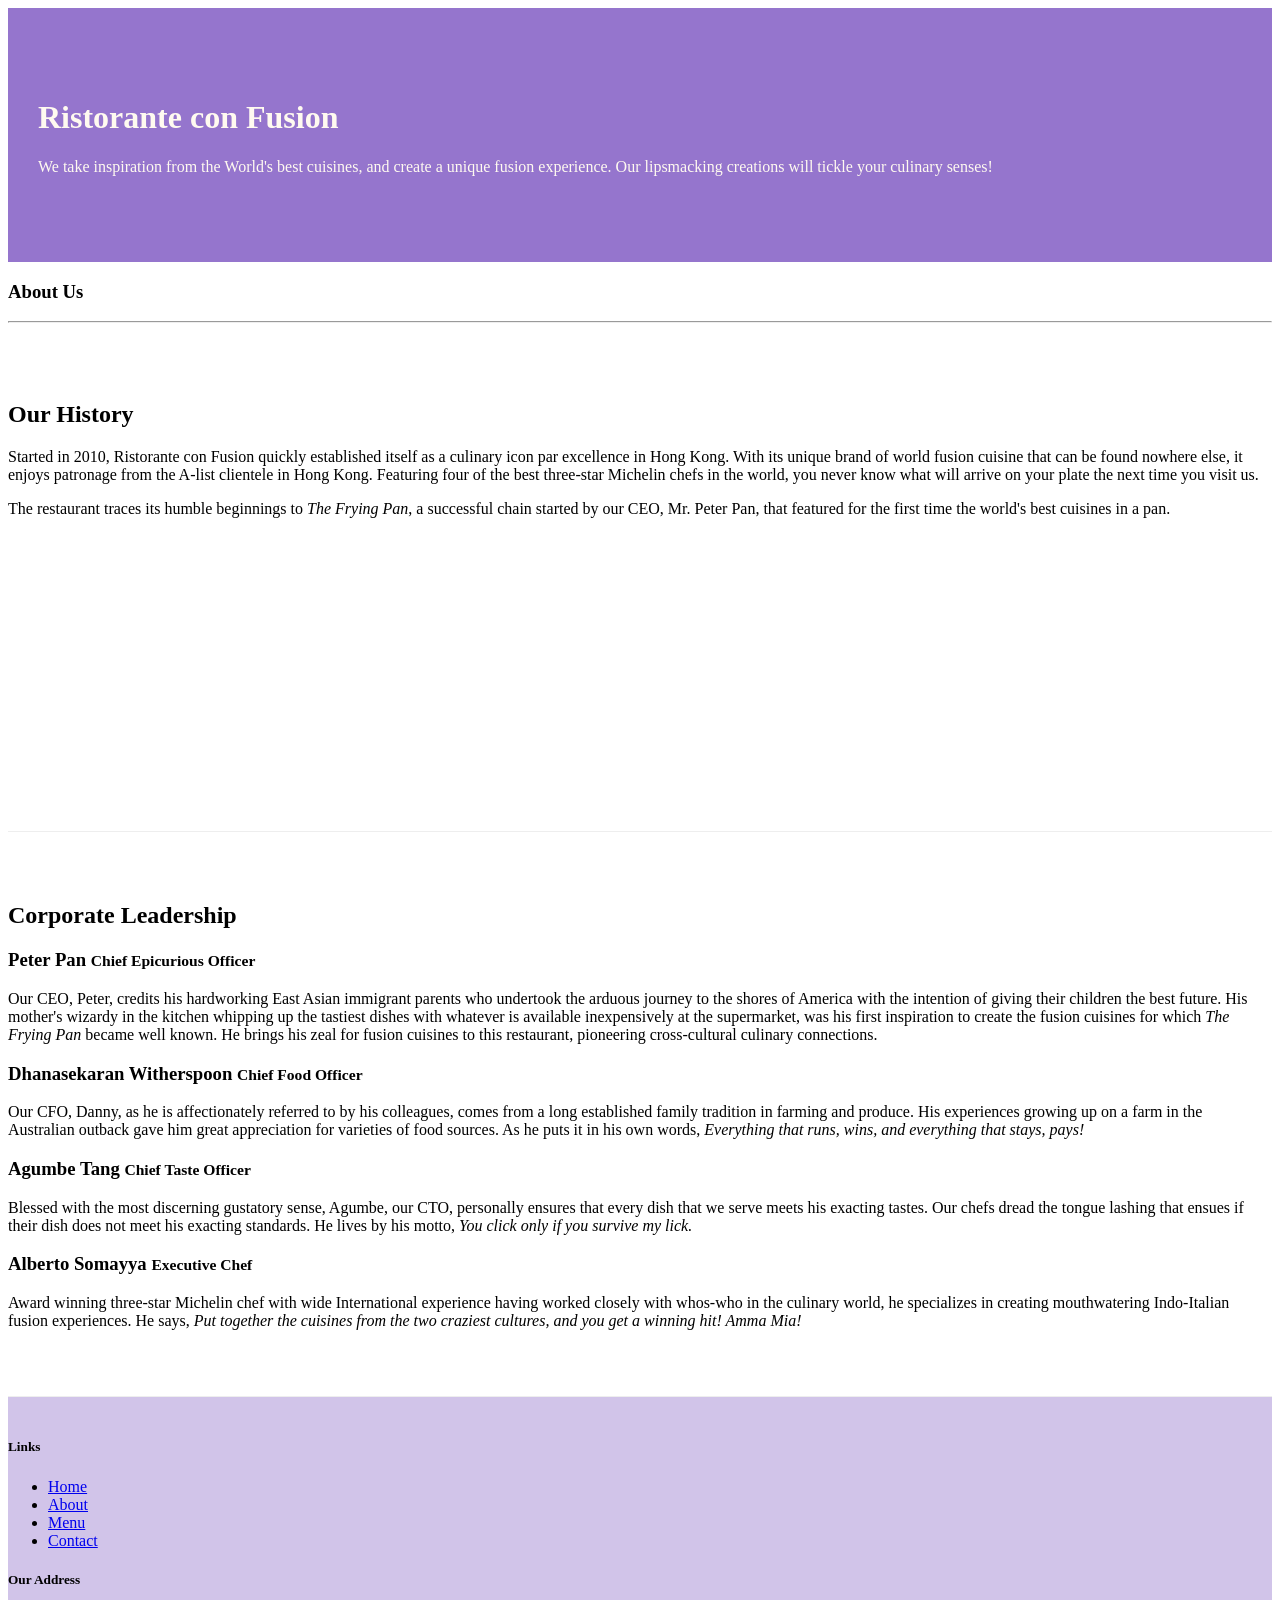
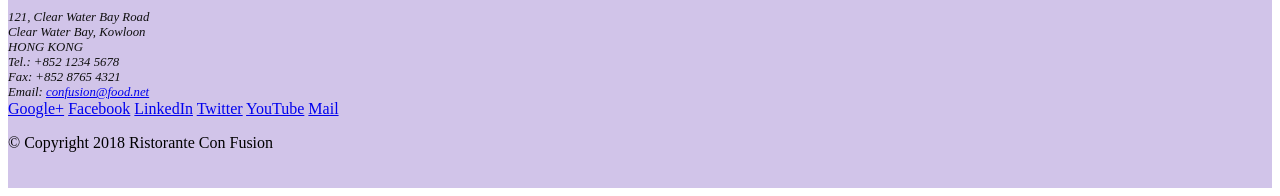
==== aboutus.html @ cf48c5e8 "first assigment" ====
<!DOCTYPE html>
<html lang="en">

<head>
    <meta charset="utf-8">
    <title>Ristorante Con Fusion: About Us</title>
    <meta name="viewport" content="width=device-width, initial-scale=1, shrink-to-fit=no">
    <meta http-equiv="x-ua-compatible" content="ie=edge">
    <link rel="stylesheet" href="node_modules/bootstrap/dist/css/bootstrap.min.css">
    <link href="css/styles.css" rel="stylesheet">
</head>

<body>

    <header class="jumbotron">
        <div class="container">
            <div class="row row-header">
                <div class="col-12 col-sm-6">
                    <h1>Ristorante con Fusion</h1>
                    <p>We take inspiration from the World's best cuisines, and create a unique fusion experience. Our lipsmacking creations will tickle your culinary senses!</p>
                </div>
                <div class="col-12 col-sm">
                </div>
            </div>
        </div>
    </header>

    <div class="container">
        <div class="row">
            <div>
               <h3>About Us</h3>
               <hr>
            </div>
        </div>

        <div class="row row-content">
            <div class="col-sm-6">
                <h2>Our History</h2>
                <p>Started in 2010, Ristorante con Fusion quickly established itself as a culinary icon par excellence in Hong Kong. With its unique brand of world fusion cuisine that can be found nowhere else, it enjoys patronage from the A-list clientele in Hong Kong.  Featuring four of the best three-star Michelin chefs in the world, you never know what will arrive on your plate the next time you visit us.</p>
                <p>The restaurant traces its humble beginnings to <em>The Frying Pan</em>, a successful chain started by our CEO, Mr. Peter Pan, that featured for the first time the world's best cuisines in a pan.</p>
            </div>
            <div>
            </div>
        </div>


        <div class="row row-content">
            <div>
                <h2>Corporate Leadership</h2>
                <h3>Peter Pan <small>Chief Epicurious Officer</small></h3>
                <p class="d-none d-sm-block">Our CEO, Peter, credits his hardworking East Asian immigrant parents who undertook the arduous journey to the shores of America with the intention of giving their children the best future. His mother's wizardy in the kitchen whipping up the tastiest dishes with whatever is available inexpensively at the supermarket, was his first inspiration to create the fusion cuisines for which <em>The Frying Pan</em> became well known. He brings his zeal for fusion cuisines to this restaurant, pioneering cross-cultural culinary connections.</p>
                <h3>Dhanasekaran Witherspoon <small>Chief Food Officer</small></h3>
                <p class="d-none d-sm-block">Our CFO, Danny, as he is affectionately referred to by his colleagues, comes from a long established family tradition in farming and produce. His experiences growing up on a farm in the Australian outback gave him great appreciation for varieties of food sources. As he puts it in his own words, <em>Everything that runs, wins, and everything that stays, pays!</em></p>
                <h3>Agumbe Tang <small>Chief Taste Officer</small></h3>
                <p class="d-none d-sm-block">Blessed with the most discerning gustatory sense, Agumbe, our CTO, personally ensures that every dish that we serve meets his exacting tastes. Our chefs dread the tongue lashing that ensues if their dish does not meet his exacting standards. He lives by his motto, <em>You click only if you survive my lick.</em></p>
                <h3>Alberto Somayya <small>Executive Chef</small></h3>
                <p class="d-none d-sm-block">Award winning three-star Michelin chef with wide International experience having worked closely with whos-who in the culinary world, he specializes in creating mouthwatering Indo-Italian fusion experiences. He says, <em>Put together the cuisines from the two craziest cultures, and you get a winning hit! Amma Mia!</em></p>
            </div>
       </div>

    </div>

    <footer class="footer">
        <div class="container">
            <div class="row">             
                <div class="col-4 offset-1 col-sm-2">
                    <h5>Links</h5>
                    <ul class="list-unstyled">
                        <li><a href="#">Home</a></li>
                        <li><a href="#">About</a></li>
                        <li><a href="#">Menu</a></li>
                        <li><a href="#">Contact</a></li>
                    </ul>
                </div>
                <div class="col-7 col-sm-5">
                    <h5>Our Address</h5>
                    <address>
		              121, Clear Water Bay Road<br>
		              Clear Water Bay, Kowloon<br>
		              HONG KONG<br>
		              Tel.: +852 1234 5678<br>
		              Fax: +852 8765 4321<br>
		              Email: <a href="mailto:confusion@food.net">confusion@food.net</a>
		           </address>
                </div>
                <div class="col-12 col-sm-4 align-self-center">
                    <div class="text-center">
                        <a href="http://google.com/+">Google+</a>
                        <a href="http://www.facebook.com/profile.php?id=">Facebook</a>
                        <a href="http://www.linkedin.com/in/">LinkedIn</a>
                        <a href="http://twitter.com/">Twitter</a>
                        <a href="http://youtube.com/">YouTube</a>
                        <a href="mailto:">Mail</a>
                    </div>
                </div>
           </div>
           <div class="row justify-content-center">             
                <div class="col-auto">
                    <p>© Copyright 2018 Ristorante Con Fusion</p>
                </div>
           </div>
        </div>
    </footer>
    <script src="node_modules/jquery/dist/jquery.slim.min.js"></script>
    <script src="node_modules/popper.js/dist/umd/popper.min.js"></script>
    <script src="node_modules/bootstrap/dist/js/bootstrap.min.js"></script>
</body>

</html>
---- css/styles.css ----
.row-header {
    margin: 0px auto;
    padding: 0px;
}

.row-content {
    margin: 0px auto;
    padding: 50px 0px 50px 0px;
    border-bottom: 1px ridge;
    min-height: 400px;
}

.footer {
    background-color: #D1C4E9;
    margin: 0px auto;
    padding: 20px 0px 20px 0px;
}

.jumbotron {
    padding: 70px 30px 70px 30px;
    margin: 0px auto;
    background: #9575CD;
    color: floralwhite;
}

address {
    font-size: 80%;
    margin: 0px;
    color: #0f0f0f;
}
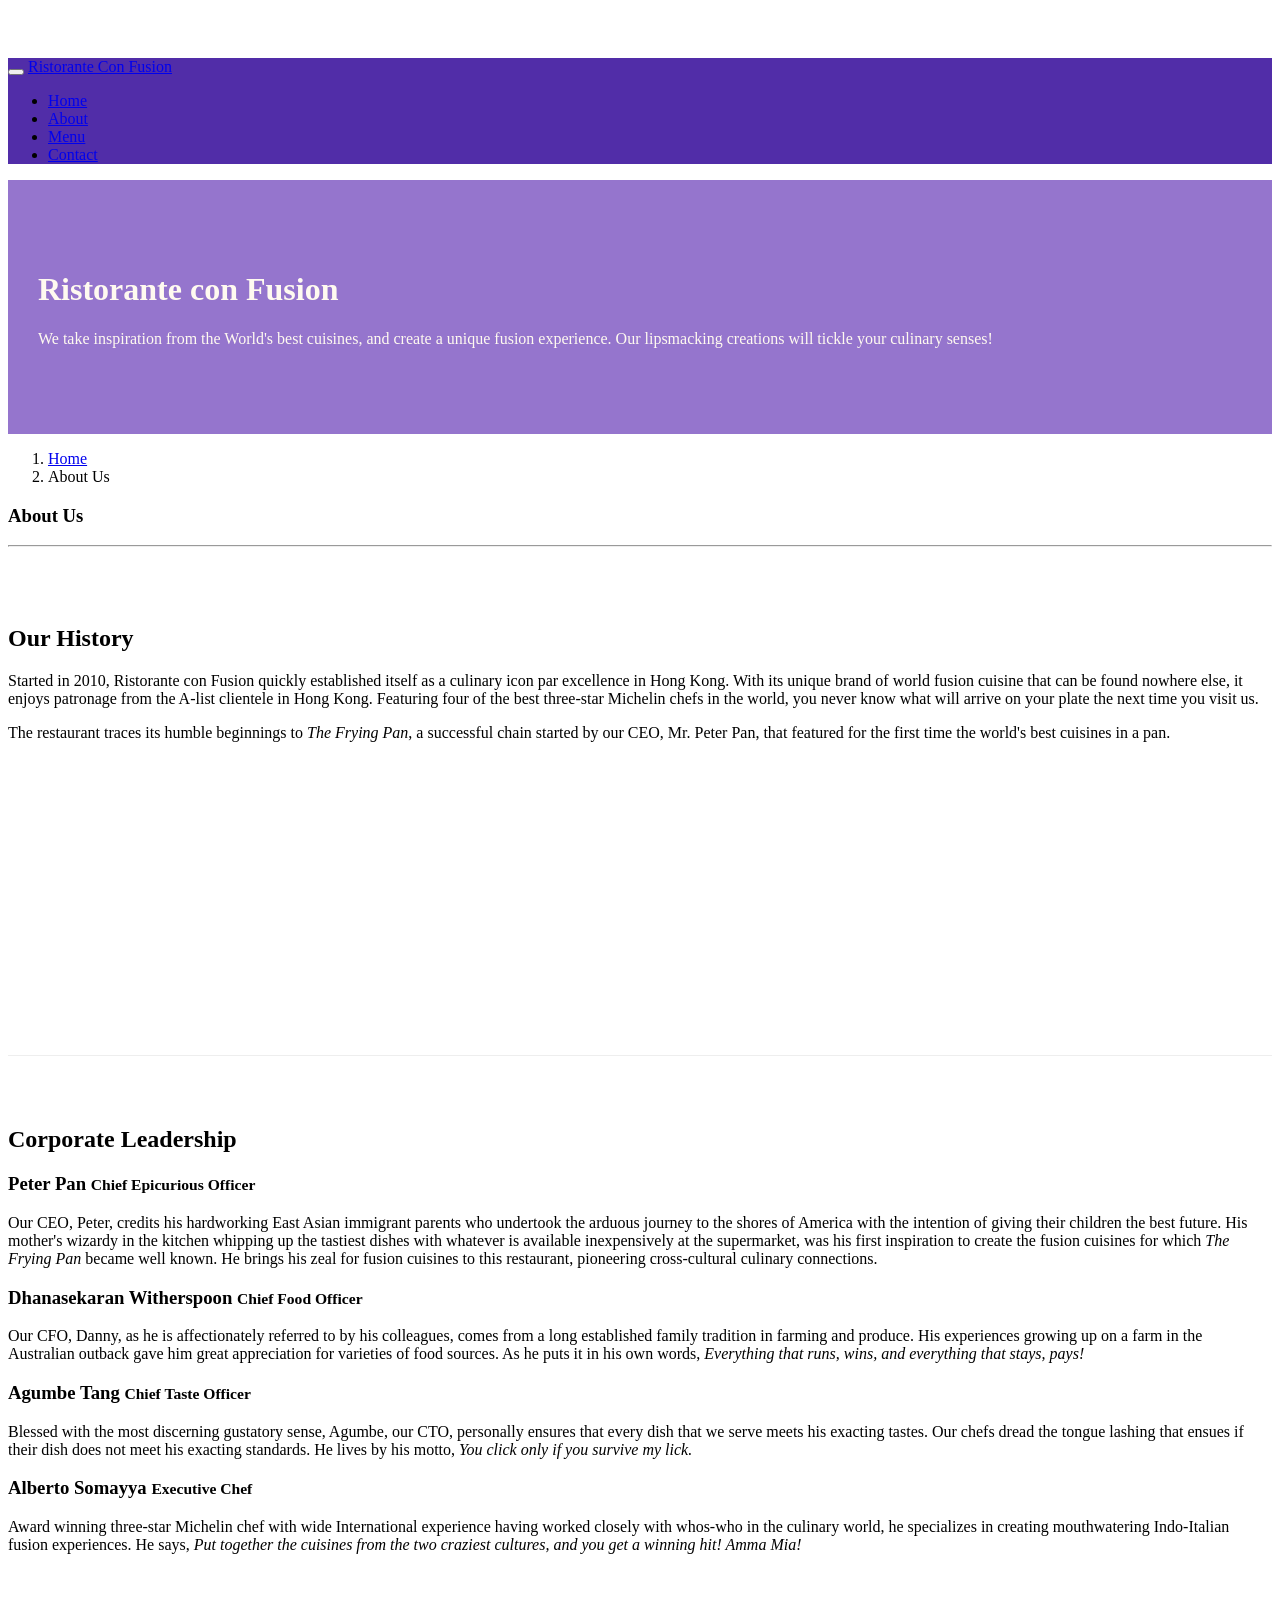
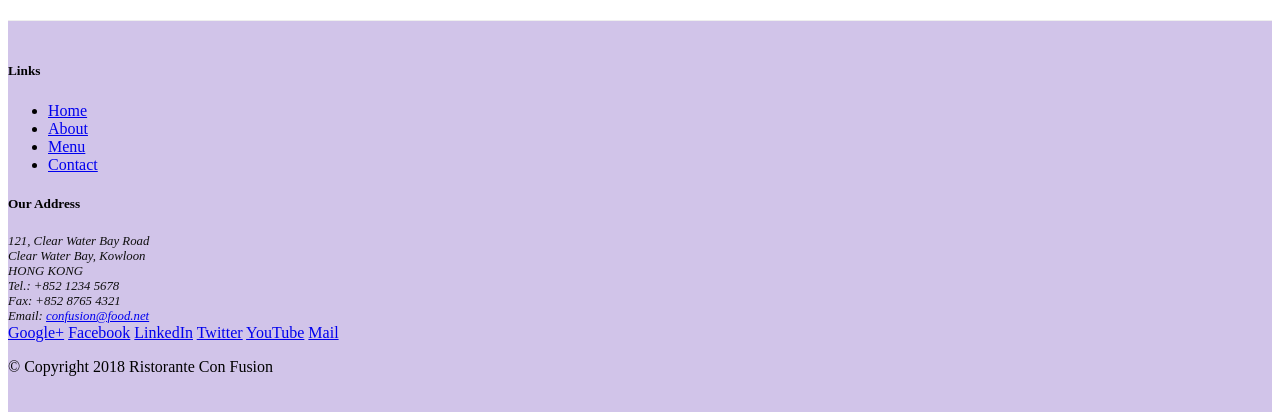
==== commit 5ae77844: "Navbar and Breadcrumbs" ====
--- a/aboutus.html
+++ b/aboutus.html
@@ -11,13 +11,29 @@
 </head>
 
 <body>
-
+    <nav class="navbar navbar-dark navbar-expand-sm fixed-top">
+        <div class="container">
+            <button class="navbar-toggler" type="button" data-toggle="collapse" data-target="#Navbar">
+                <span class="navbar-toggler-icon"></span>
+            </button>
+            <a class="navbar-brand mr-auto" href="./index.html">Ristorante Con Fusion</a>
+            <div class="collapse navbar-collapse" id="Navbar">
+                <ul class="navbar-nav mr-auto">
+                    <li class="nav-item"><a class="nav-link" href="./index.html">Home</a></li>
+                    <li class="nav-item active "><a class="nav-link" href="./aboutus.html">About</a></li>
+                    <li class="nav-item"><a class="nav-link" href="#">Menu</a></li>
+                    <li class="nav-item"><a class="nav-link" href="#">Contact</a></li>
+                </ul>
+            </div>
+        </div>
+    </nav>
     <header class="jumbotron">
         <div class="container">
             <div class="row row-header">
                 <div class="col-12 col-sm-6">
                     <h1>Ristorante con Fusion</h1>
-                    <p>We take inspiration from the World's best cuisines, and create a unique fusion experience. Our lipsmacking creations will tickle your culinary senses!</p>
+                    <p>We take inspiration from the World's best cuisines, and create a unique fusion experience. Our
+                        lipsmacking creations will tickle your culinary senses!</p>
                 </div>
                 <div class="col-12 col-sm">
                 </div>
@@ -27,17 +43,26 @@
 
     <div class="container">
         <div class="row">
-            <div>
-               <h3>About Us</h3>
-               <hr>
+            <ol class="col-12 breadcrumb">
+                <li class="breadcrumb-item"><a href="./index.html">Home</a></li>
+                <li class="breadcrumb-item active">About Us</li>
+            </ol>
+            <div class="col-12">
+                <h3>About Us</h3>
+                <hr>
             </div>
         </div>
 
         <div class="row row-content">
-            <div class="col-sm-6">
+            <div class="col-12 col-sm-6">
                 <h2>Our History</h2>
-                <p>Started in 2010, Ristorante con Fusion quickly established itself as a culinary icon par excellence in Hong Kong. With its unique brand of world fusion cuisine that can be found nowhere else, it enjoys patronage from the A-list clientele in Hong Kong.  Featuring four of the best three-star Michelin chefs in the world, you never know what will arrive on your plate the next time you visit us.</p>
-                <p>The restaurant traces its humble beginnings to <em>The Frying Pan</em>, a successful chain started by our CEO, Mr. Peter Pan, that featured for the first time the world's best cuisines in a pan.</p>
+                <p>Started in 2010, Ristorante con Fusion quickly established itself as a culinary icon par excellence
+                    in Hong Kong. With its unique brand of world fusion cuisine that can be found nowhere else, it
+                    enjoys patronage from the A-list clientele in Hong Kong. Featuring four of the best three-star
+                    Michelin chefs in the world, you never know what will arrive on your plate the next time you visit
+                    us.</p>
+                <p>The restaurant traces its humble beginnings to <em>The Frying Pan</em>, a successful chain started by
+                    our CEO, Mr. Peter Pan, that featured for the first time the world's best cuisines in a pan.</p>
             </div>
             <div>
             </div>
@@ -45,28 +70,42 @@
 
 
         <div class="row row-content">
-            <div>
+            <div class="col-12">
                 <h2>Corporate Leadership</h2>
                 <h3>Peter Pan <small>Chief Epicurious Officer</small></h3>
-                <p class="d-none d-sm-block">Our CEO, Peter, credits his hardworking East Asian immigrant parents who undertook the arduous journey to the shores of America with the intention of giving their children the best future. His mother's wizardy in the kitchen whipping up the tastiest dishes with whatever is available inexpensively at the supermarket, was his first inspiration to create the fusion cuisines for which <em>The Frying Pan</em> became well known. He brings his zeal for fusion cuisines to this restaurant, pioneering cross-cultural culinary connections.</p>
+                <p class="d-none d-sm-block">Our CEO, Peter, credits his hardworking East Asian immigrant parents who
+                    undertook the arduous journey to the shores of America with the intention of giving their children
+                    the best future. His mother's wizardy in the kitchen whipping up the tastiest dishes with whatever
+                    is available inexpensively at the supermarket, was his first inspiration to create the fusion
+                    cuisines for which <em>The Frying Pan</em> became well known. He brings his zeal for fusion cuisines
+                    to this restaurant, pioneering cross-cultural culinary connections.</p>
                 <h3>Dhanasekaran Witherspoon <small>Chief Food Officer</small></h3>
-                <p class="d-none d-sm-block">Our CFO, Danny, as he is affectionately referred to by his colleagues, comes from a long established family tradition in farming and produce. His experiences growing up on a farm in the Australian outback gave him great appreciation for varieties of food sources. As he puts it in his own words, <em>Everything that runs, wins, and everything that stays, pays!</em></p>
+                <p class="d-none d-sm-block">Our CFO, Danny, as he is affectionately referred to by his colleagues,
+                    comes from a long established family tradition in farming and produce. His experiences growing up on
+                    a farm in the Australian outback gave him great appreciation for varieties of food sources. As he
+                    puts it in his own words, <em>Everything that runs, wins, and everything that stays, pays!</em></p>
                 <h3>Agumbe Tang <small>Chief Taste Officer</small></h3>
-                <p class="d-none d-sm-block">Blessed with the most discerning gustatory sense, Agumbe, our CTO, personally ensures that every dish that we serve meets his exacting tastes. Our chefs dread the tongue lashing that ensues if their dish does not meet his exacting standards. He lives by his motto, <em>You click only if you survive my lick.</em></p>
+                <p class="d-none d-sm-block">Blessed with the most discerning gustatory sense, Agumbe, our CTO,
+                    personally ensures that every dish that we serve meets his exacting tastes. Our chefs dread the
+                    tongue lashing that ensues if their dish does not meet his exacting standards. He lives by his
+                    motto, <em>You click only if you survive my lick.</em></p>
                 <h3>Alberto Somayya <small>Executive Chef</small></h3>
-                <p class="d-none d-sm-block">Award winning three-star Michelin chef with wide International experience having worked closely with whos-who in the culinary world, he specializes in creating mouthwatering Indo-Italian fusion experiences. He says, <em>Put together the cuisines from the two craziest cultures, and you get a winning hit! Amma Mia!</em></p>
+                <p class="d-none d-sm-block">Award winning three-star Michelin chef with wide International experience
+                    having worked closely with whos-who in the culinary world, he specializes in creating mouthwatering
+                    Indo-Italian fusion experiences. He says, <em>Put together the cuisines from the two craziest
+                        cultures, and you get a winning hit! Amma Mia!</em></p>
             </div>
-       </div>
+        </div>
 
     </div>
 
     <footer class="footer">
         <div class="container">
-            <div class="row">             
+            <div class="row">
                 <div class="col-4 offset-1 col-sm-2">
                     <h5>Links</h5>
                     <ul class="list-unstyled">
-                        <li><a href="#">Home</a></li>
+                        <li><a href="./index.html">Home</a></li>
                         <li><a href="#">About</a></li>
                         <li><a href="#">Menu</a></li>
                         <li><a href="#">Contact</a></li>
@@ -75,13 +114,13 @@
                 <div class="col-7 col-sm-5">
                     <h5>Our Address</h5>
                     <address>
-		              121, Clear Water Bay Road<br>
-		              Clear Water Bay, Kowloon<br>
-		              HONG KONG<br>
-		              Tel.: +852 1234 5678<br>
-		              Fax: +852 8765 4321<br>
-		              Email: <a href="mailto:confusion@food.net">confusion@food.net</a>
-		           </address>
+                        121, Clear Water Bay Road<br>
+                        Clear Water Bay, Kowloon<br>
+                        HONG KONG<br>
+                        Tel.: +852 1234 5678<br>
+                        Fax: +852 8765 4321<br>
+                        Email: <a href="mailto:confusion@food.net">confusion@food.net</a>
+                    </address>
                 </div>
                 <div class="col-12 col-sm-4 align-self-center">
                     <div class="text-center">
@@ -93,12 +132,12 @@
                         <a href="mailto:">Mail</a>
                     </div>
                 </div>
-           </div>
-           <div class="row justify-content-center">             
+            </div>
+            <div class="row justify-content-center">
                 <div class="col-auto">
                     <p>© Copyright 2018 Ristorante Con Fusion</p>
                 </div>
-           </div>
+            </div>
         </div>
     </footer>
     <script src="node_modules/jquery/dist/jquery.slim.min.js"></script>
@@ -106,4 +145,4 @@
     <script src="node_modules/bootstrap/dist/js/bootstrap.min.js"></script>
 </body>
 
-</html>
+</html>
--- a/css/styles.css
+++ b/css/styles.css
@@ -27,4 +27,13 @@
     font-size: 80%;
     margin: 0px;
     color: #0f0f0f;
+}
+
+body{
+    padding:50px 0px 0px 0px;
+    z-index:0;
+}
+
+.navbar-dark {
+     background-color: #512DA8;
 }
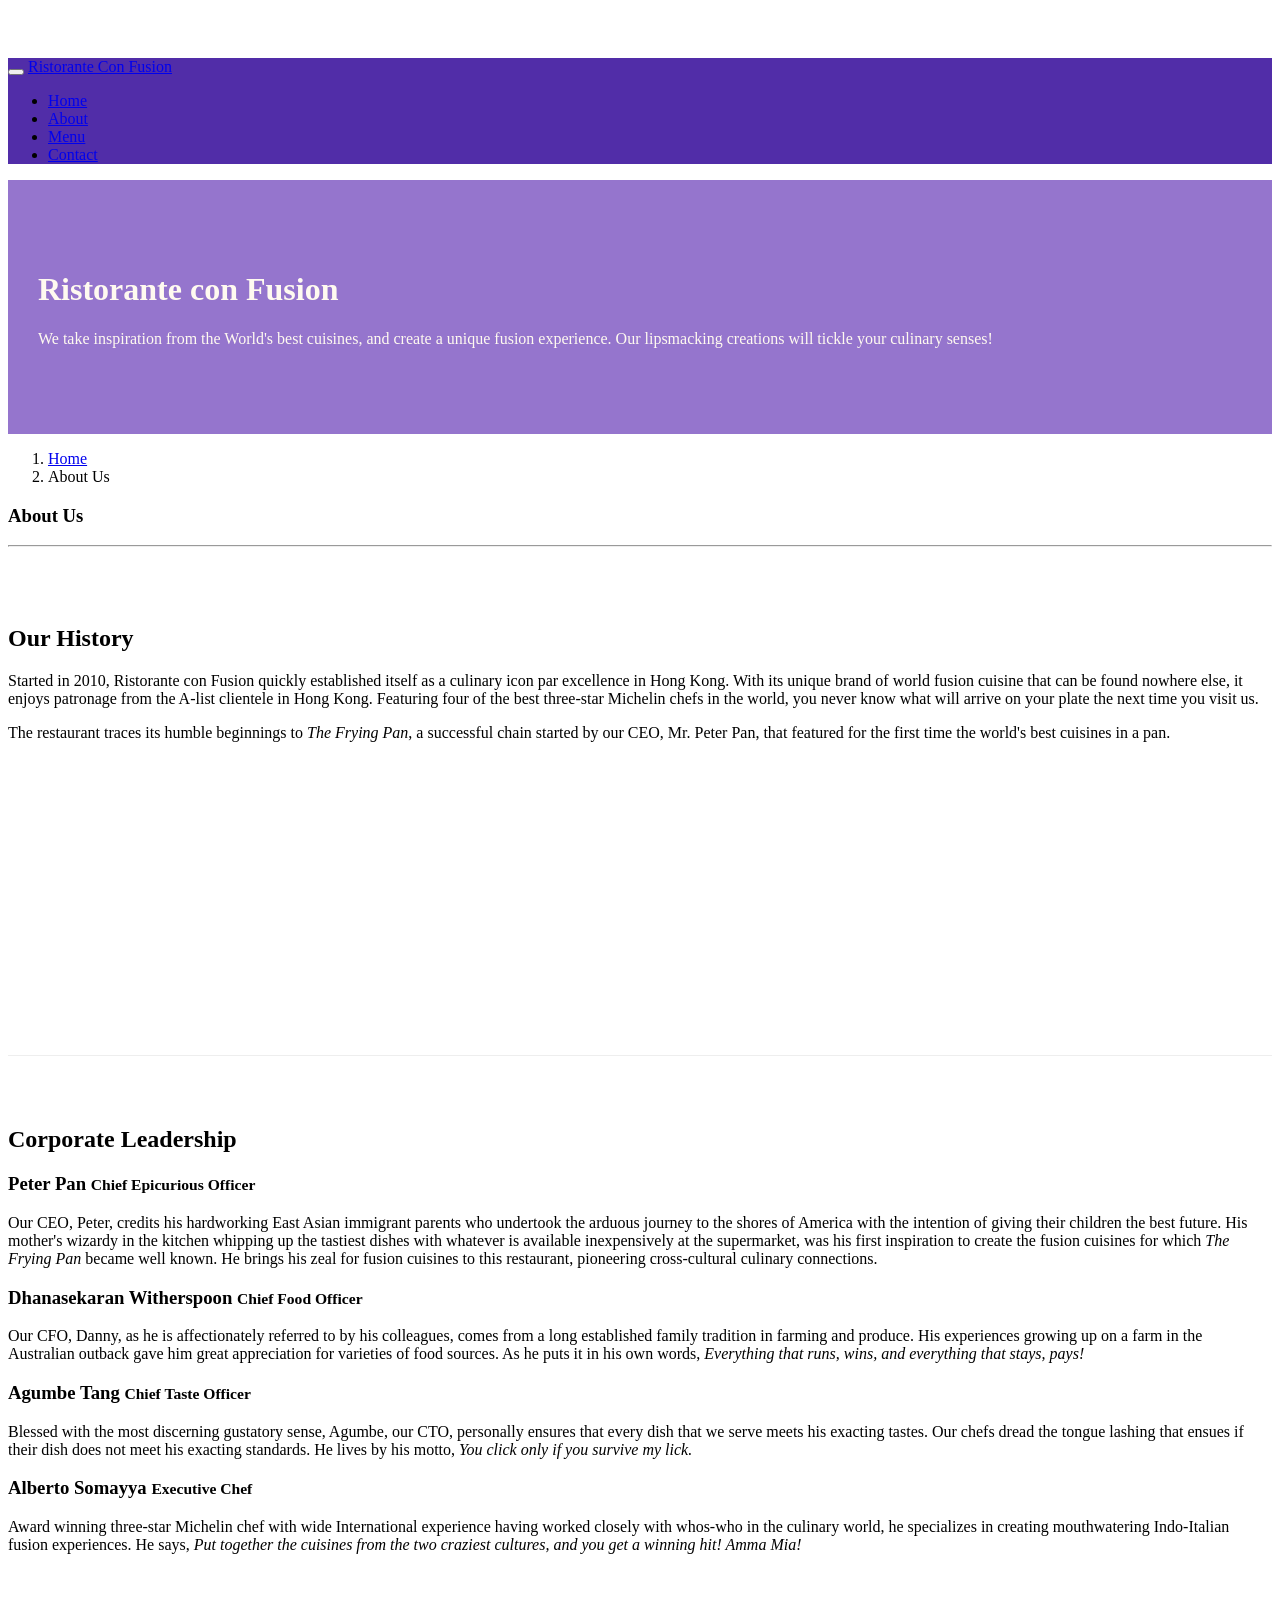
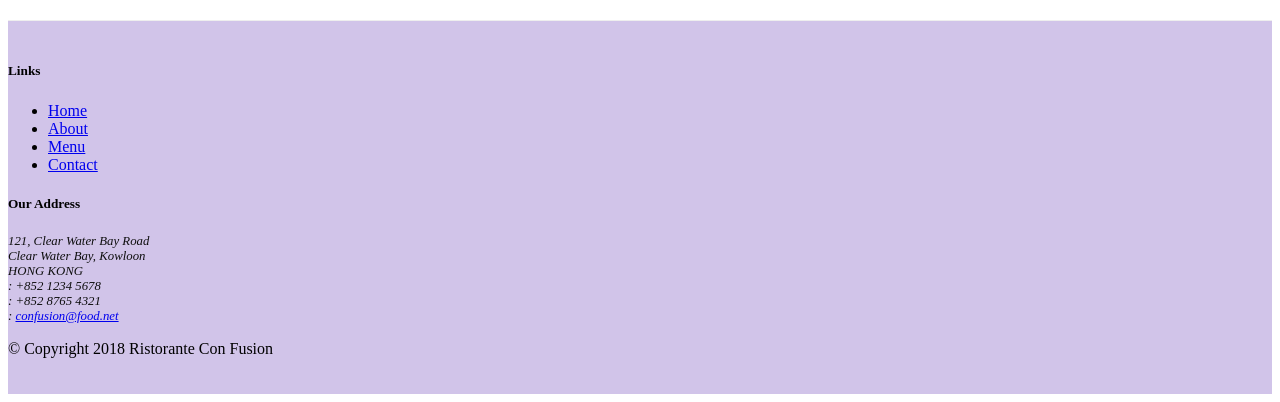
==== commit e47b2b0c: "Icon fonts" ====
--- a/aboutus.html
+++ b/aboutus.html
@@ -7,22 +7,28 @@
     <meta name="viewport" content="width=device-width, initial-scale=1, shrink-to-fit=no">
     <meta http-equiv="x-ua-compatible" content="ie=edge">
     <link rel="stylesheet" href="node_modules/bootstrap/dist/css/bootstrap.min.css">
+    <link rel="stylesheet" href="node_modules/font-awesome/css/font-awesome.min.css">
+    <link rel="stylesheet" href="node_modules/bootstrap-social/bootstrap-social.css">
     <link href="css/styles.css" rel="stylesheet">
 </head>
 
 <body>
-    <nav class="navbar navbar-dark navbar-expand-sm fixed-top">
+    <nav class="navbar navbar-dark navbar-expand-sm  fixed-top">
         <div class="container">
             <button class="navbar-toggler" type="button" data-toggle="collapse" data-target="#Navbar">
                 <span class="navbar-toggler-icon"></span>
             </button>
-            <a class="navbar-brand mr-auto" href="./index.html">Ristorante Con Fusion</a>
+            <a class="navbar-brand mr-auto" href="#">Ristorante Con Fusion</a>
             <div class="collapse navbar-collapse" id="Navbar">
                 <ul class="navbar-nav mr-auto">
-                    <li class="nav-item"><a class="nav-link" href="./index.html">Home</a></li>
-                    <li class="nav-item active "><a class="nav-link" href="./aboutus.html">About</a></li>
-                    <li class="nav-item"><a class="nav-link" href="#">Menu</a></li>
-                    <li class="nav-item"><a class="nav-link" href="#">Contact</a></li>
+                    <li class="nav-item  "><a class="nav-link" href="./index.html"><span
+                                class="fa fa-home fa-lg"></span>Home</a></li>
+                    <li class="nav-item active"><a class="nav-link" href="./aboutus.html"><span
+                                class="fa fa-info fa-lg"></span>About</a></li>
+                    <li class="nav-item"><a class="nav-link" href="#"><span class="fa fa-list fa-lg"></span>Menu</a>
+                    </li>
+                    <li class="nav-item"><a class="nav-link" href="#"><span
+                                class="fa fa-address-card fa-lg"></span>Contact</a></li>
                 </ul>
             </div>
         </div>
@@ -117,19 +123,24 @@
                         121, Clear Water Bay Road<br>
                         Clear Water Bay, Kowloon<br>
                         HONG KONG<br>
-                        Tel.: +852 1234 5678<br>
-                        Fax: +852 8765 4321<br>
-                        Email: <a href="mailto:confusion@food.net">confusion@food.net</a>
+                        <i class="fa fa-phone fa-lg"></i>: +852 1234 5678<br>
+                        <i class="fa fa-fax fa-lg"></i>: +852 8765 4321<br>
+                        <i class="fa fa-envelope fa-lg"></i>: <a href="mailto:confusion@food.net">confusion@food.net</a>
                     </address>
                 </div>
                 <div class="col-12 col-sm-4 align-self-center">
                     <div class="text-center">
-                        <a href="http://google.com/+">Google+</a>
-                        <a href="http://www.facebook.com/profile.php?id=">Facebook</a>
-                        <a href="http://www.linkedin.com/in/">LinkedIn</a>
-                        <a href="http://twitter.com/">Twitter</a>
-                        <a href="http://youtube.com/">YouTube</a>
-                        <a href="mailto:">Mail</a>
+                        <a class="btn btn-social-icon btn-google" href="http://google.com/+"><i
+                                class="fa fa-google-plus fa-lg"></i></a>
+                        <a class="btn btn-social-icon btn-facebook" href="http://www.facebook.com/profile.php?id="><i
+                                class="fa fa-facebook fa-lg"></i></a>
+                        <a class="btn btn-social-icon btn-linkedin" href="http://www.linkedin.com/in/"><i
+                                class="fa fa-linkedin fa-lg"></i></a>
+                        <a class="btn btn-social-icon btn-twitter" href="http://twitter.com/"><i
+                                class="fa fa-twitter fa-lg"></i></a>
+                        <a class="btn btn-social-icon btn-youtube" href="http://youtube.com/"><i
+                                class="fa fa-youtube fa-lg"></i></a>
+                        <a class="btn btn-social-icon" href="mailto:"><i class="fa fa-envelope-o fa-lg"></i></a>
                     </div>
                 </div>
             </div>
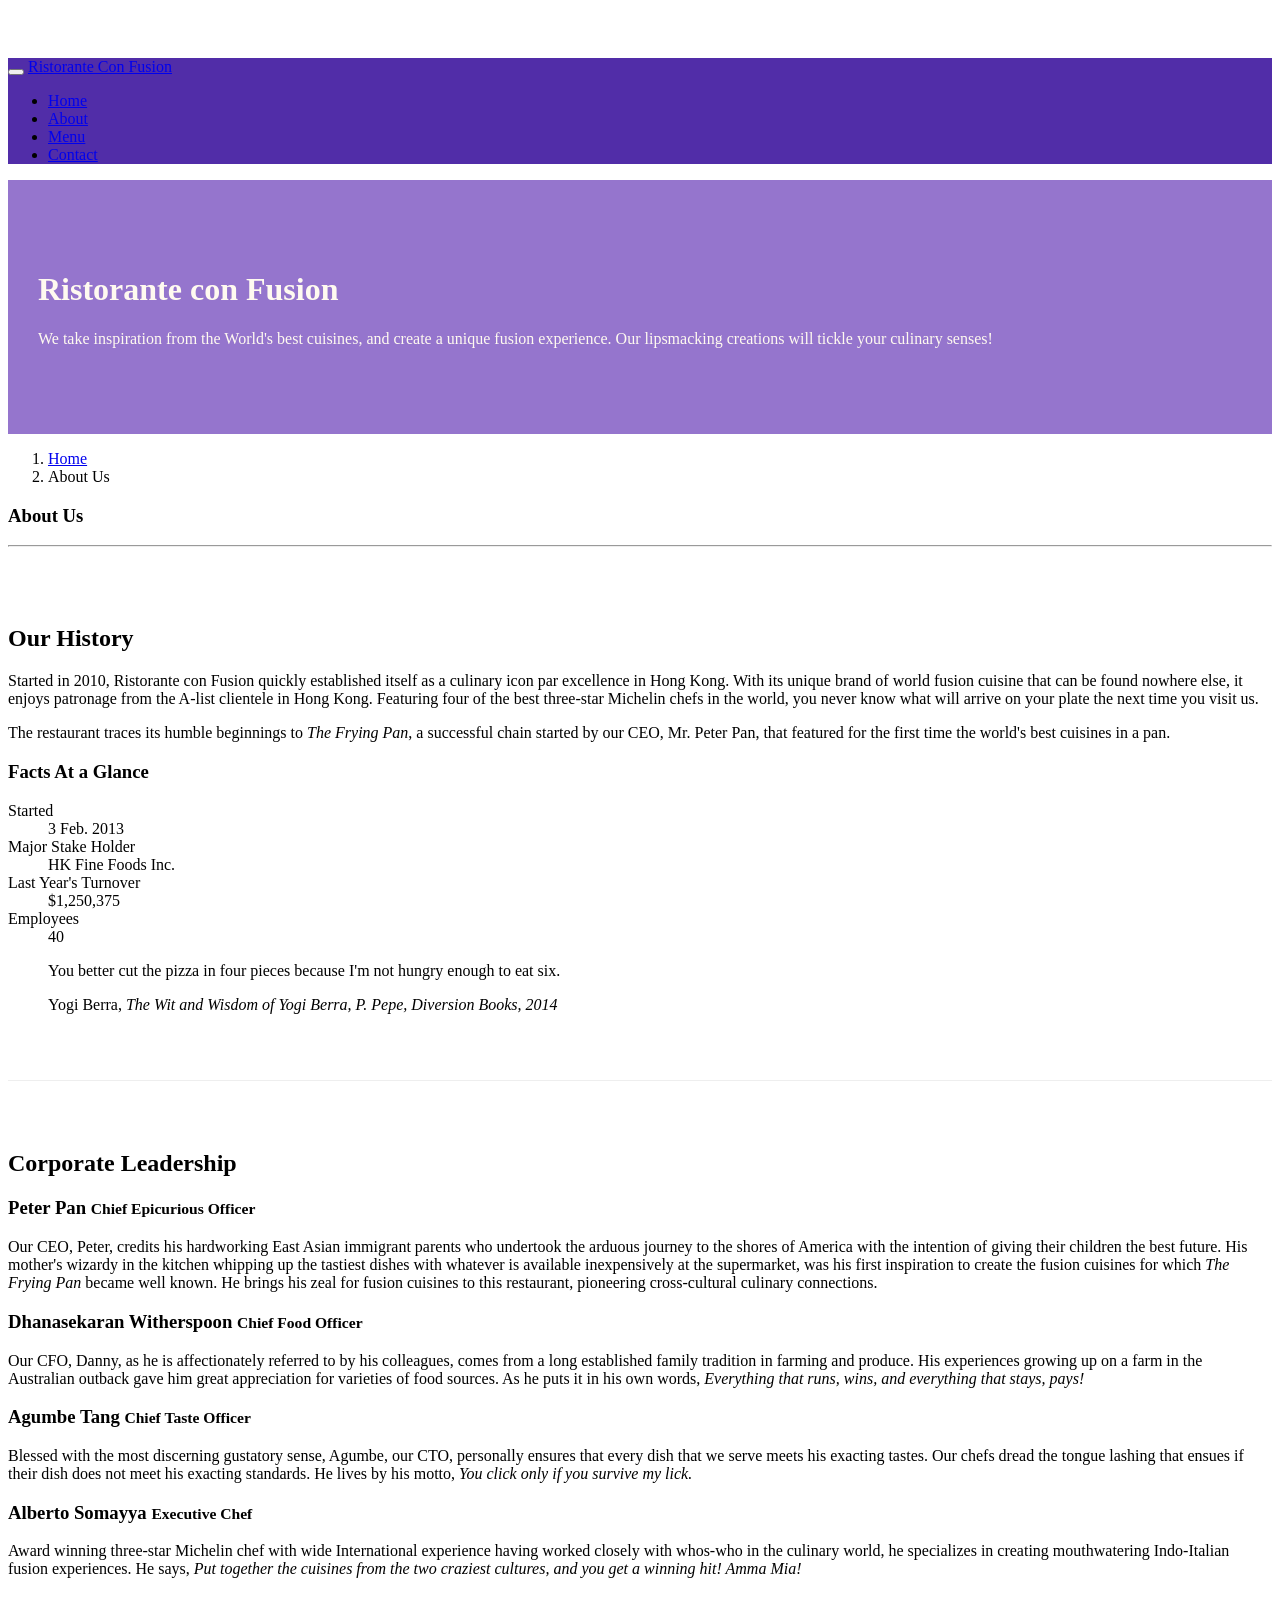
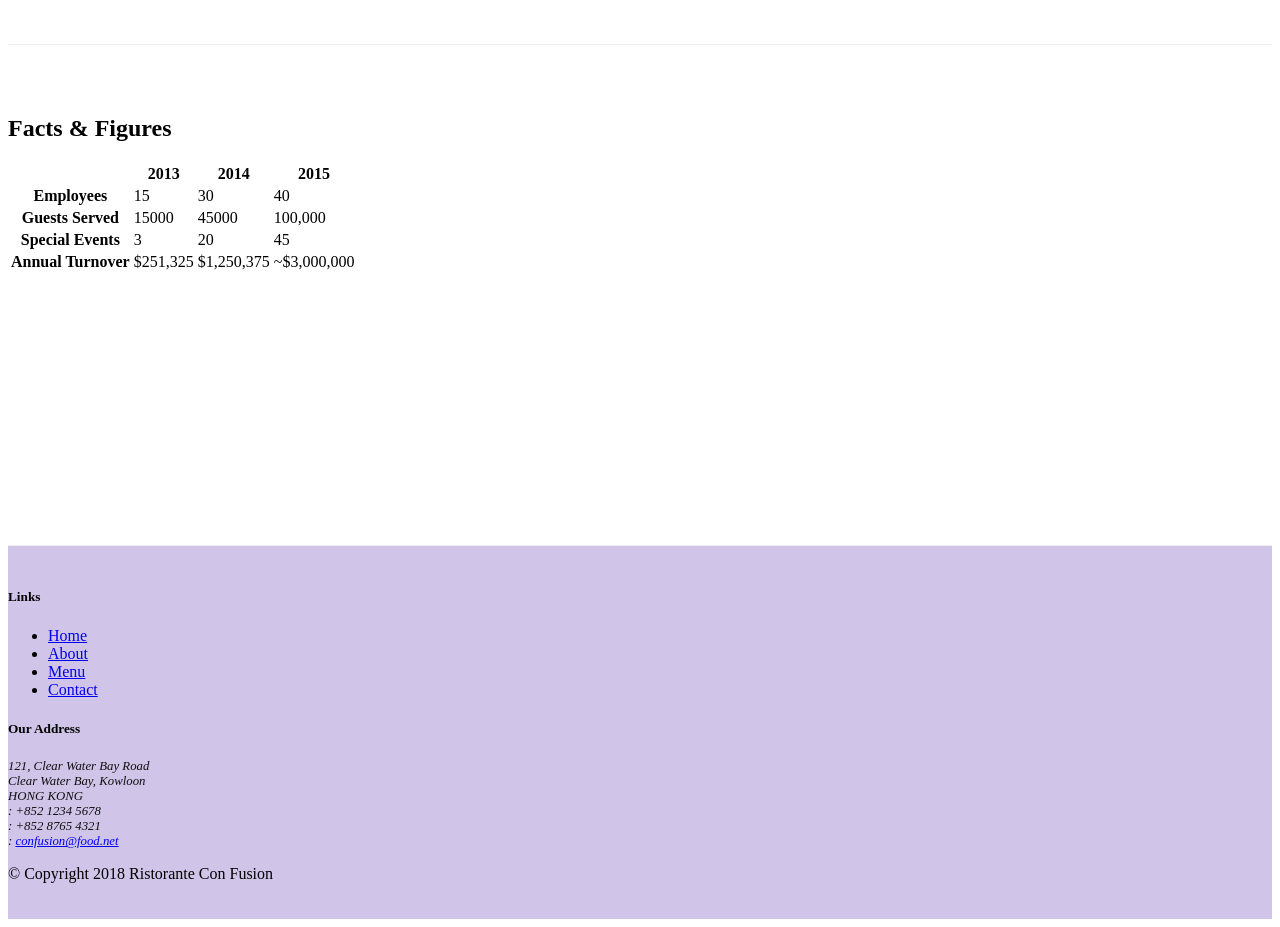
==== commit a19ca211: "Tables and Cards" ====
--- a/aboutus.html
+++ b/aboutus.html
@@ -70,7 +70,34 @@
                 <p>The restaurant traces its humble beginnings to <em>The Frying Pan</em>, a successful chain started by
                     our CEO, Mr. Peter Pan, that featured for the first time the world's best cuisines in a pan.</p>
             </div>
-            <div>
+            <div class="col-12 col-sm-6">
+                <div class="card">
+                    <h3 class="card-header bg-primary text-white">Facts At a Glance</h3>
+                    <div class="card-body">
+                        <dl class="row">
+                            <dt class="col-6">Started</dt>
+                            <dd class="col-6">3 Feb. 2013</dd>
+                            <dt class="col-6">Major Stake Holder</dt>
+                            <dd class="col-6">HK Fine Foods Inc.</dd>
+                            <dt class="col-6">Last Year's Turnover</dt>
+                            <dd class="col-6">$1,250,375</dd>
+                            <dt class="col-6">Employees</dt>
+                            <dd class="col-6">40</dd>
+                        </dl>
+                    </div>
+                </div>
+            </div>
+            <div class="col-12">
+                <div class="card card-body bg-light">
+                    <blockquote class="blockquote">
+                        <p class="mb-0">You better cut the pizza in four pieces because
+                            I'm not hungry enough to eat six.</p>
+                        <footer class="blockquote-footer">Yogi Berra,
+                            <cite title="Source Title">The Wit and Wisdom of Yogi Berra,
+                                P. Pepe, Diversion Books, 2014</cite>
+                        </footer>
+                    </blockquote>
+                </div>
             </div>
         </div>
 
@@ -102,7 +129,51 @@
                         cultures, and you get a winning hit! Amma Mia!</em></p>
             </div>
         </div>
-
+        <div class="row row-content">
+            <div class="col-12 col-sm-9">
+                <h2>Facts &amp; Figures</h2>
+                <div class="table-responsive">
+                    <table class="table table-striped">
+                        <thead class="thead-dark">
+                            <tr>
+                                <th>&nbsp;</th>
+                                <th>2013</th>
+                                <th>2014</th>
+                                <th>2015</th>
+                            </tr>
+                        </thead>
+                        <tbody>
+                            <tr>
+                                <th>Employees</th>
+                                <td>15</td>
+                                <td>30</td>
+                                <td>40</td>
+                            </tr>
+                            <tr>
+                                <th>Guests Served</th>
+                                <td>15000</td>
+                                <td>45000</td>
+                                <td>100,000</td>
+                            </tr>
+                            <tr>
+                                <th>Special Events</th>
+                                <td>3</td>
+                                <td>20</td>
+                                <td>45</td>
+                            </tr>
+                            <tr>
+                                <th>Annual Turnover</th>
+                                <td>$251,325</td>
+                                <td>$1,250,375</td>
+                                <td>~$3,000,000</td>
+                            </tr>
+                        </tbody>
+                    </table>
+                </div>
+            </div>
+            <div class="col-12 col-sm-3">
+            </div>
+        </div>
     </div>
 
     <footer class="footer">
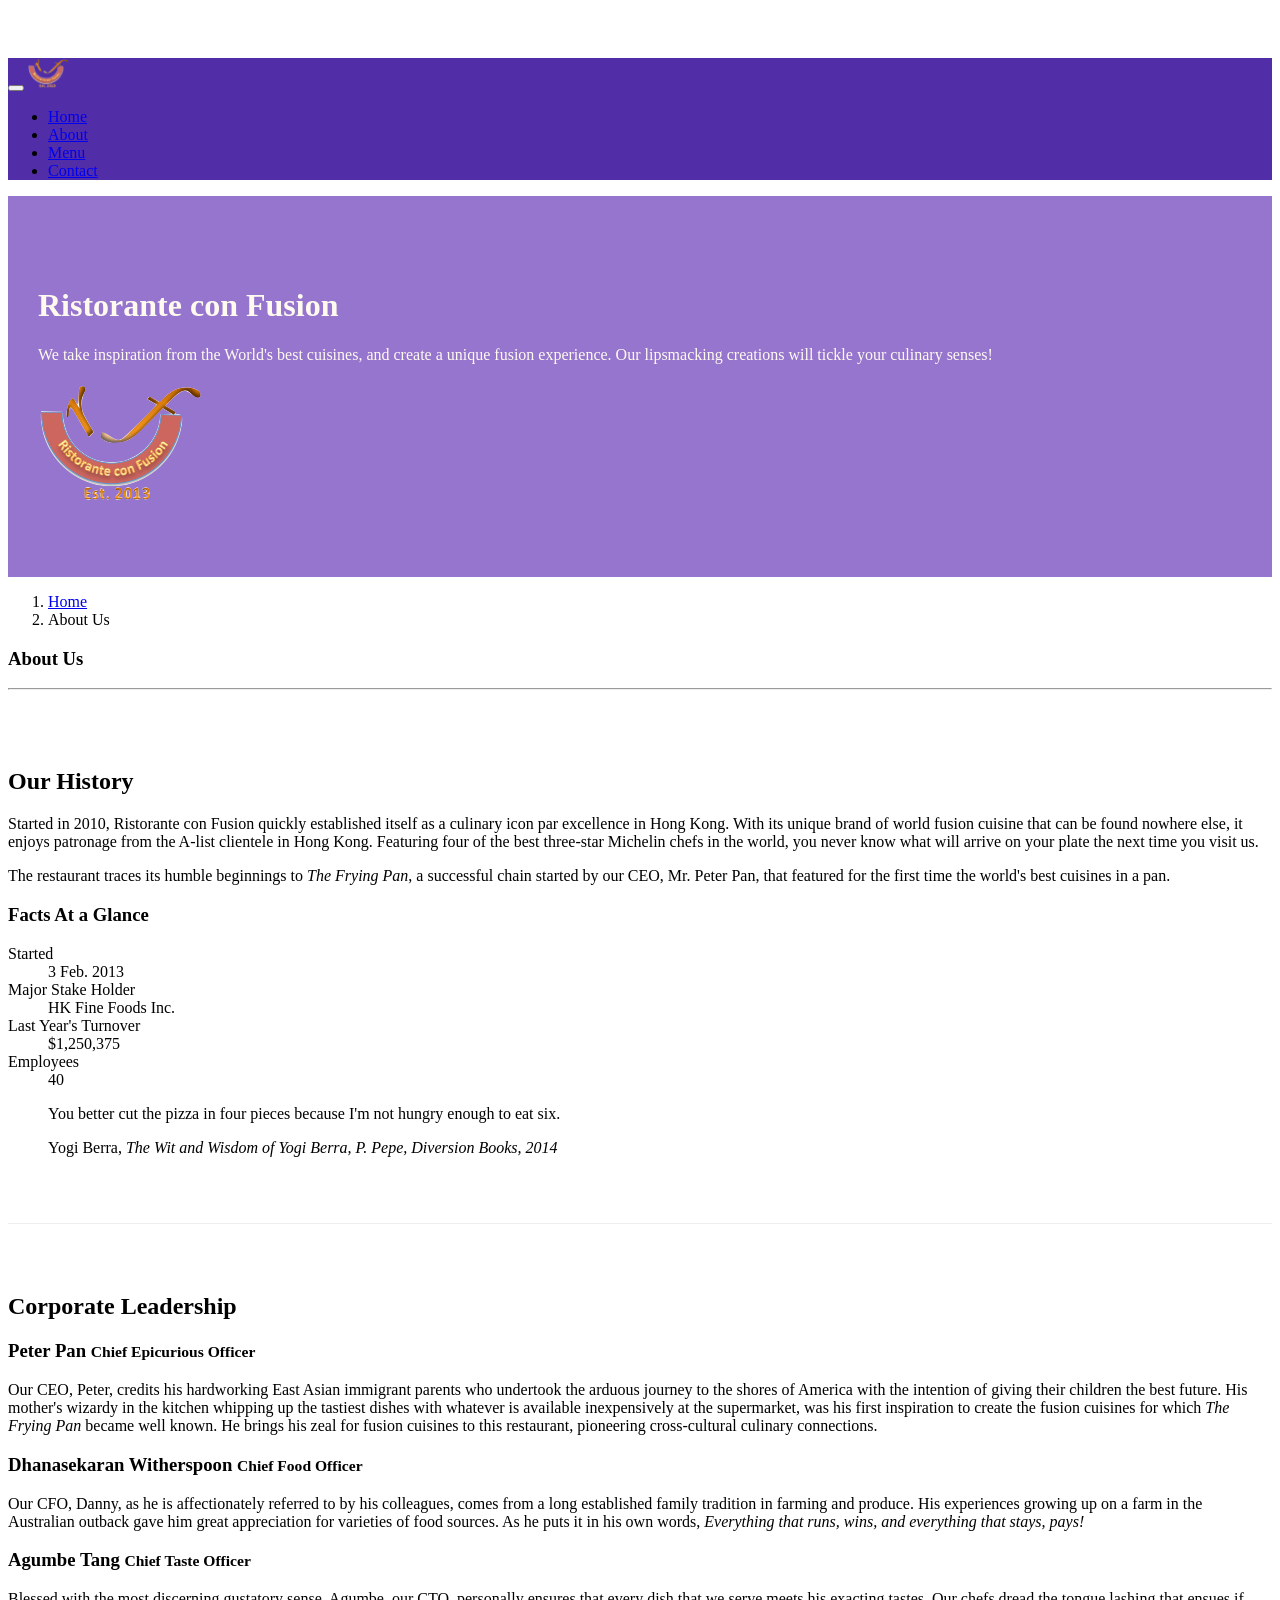
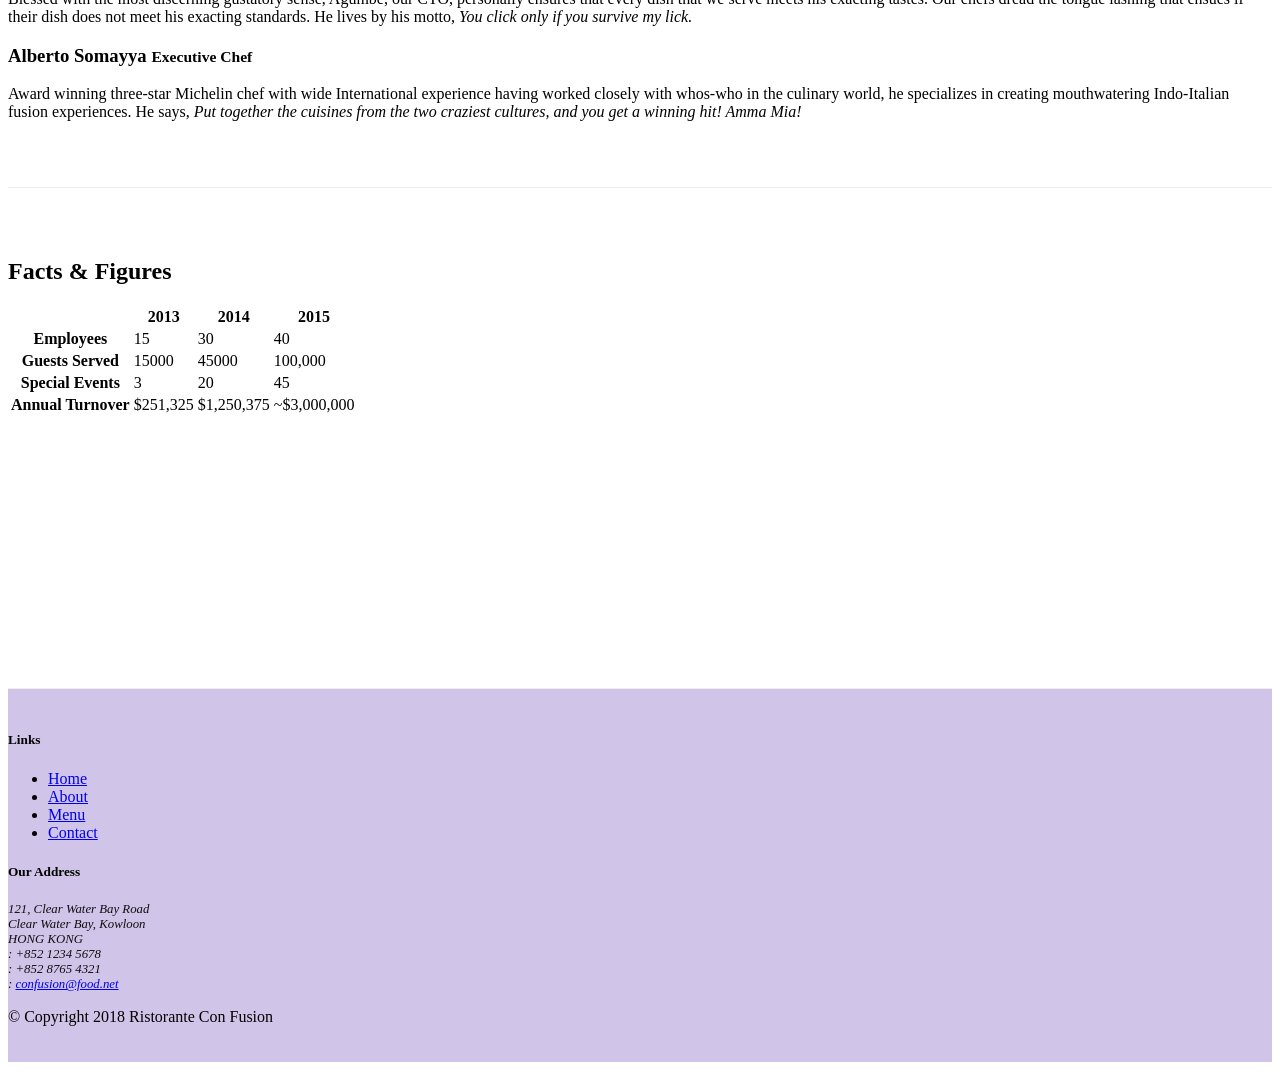
==== commit 0bccbd92: "Images and Media" ====
--- a/aboutus.html
+++ b/aboutus.html
@@ -18,7 +18,7 @@
             <button class="navbar-toggler" type="button" data-toggle="collapse" data-target="#Navbar">
                 <span class="navbar-toggler-icon"></span>
             </button>
-            <a class="navbar-brand mr-auto" href="#">Ristorante Con Fusion</a>
+            <a class="navbar-brand mr-auto" href="#"><img src="img/logo.png" height="30" width="41"></a>
             <div class="collapse navbar-collapse" id="Navbar">
                 <ul class="navbar-nav mr-auto">
                     <li class="nav-item  "><a class="nav-link" href="./index.html"><span
@@ -27,7 +27,7 @@
                                 class="fa fa-info fa-lg"></span>About</a></li>
                     <li class="nav-item"><a class="nav-link" href="#"><span class="fa fa-list fa-lg"></span>Menu</a>
                     </li>
-                    <li class="nav-item"><a class="nav-link" href="#"><span
+                    <li class="nav-item"><a class="nav-link" href="/contactus.html"><span
                                 class="fa fa-address-card fa-lg"></span>Contact</a></li>
                 </ul>
             </div>
@@ -41,7 +41,8 @@
                     <p>We take inspiration from the World's best cuisines, and create a unique fusion experience. Our
                         lipsmacking creations will tickle your culinary senses!</p>
                 </div>
-                <div class="col-12 col-sm">
+                <div class="col-12 col-sm align-self-center">
+                    <img src="img/logo.png" class="img-fluid">
                 </div>
             </div>
         </div>
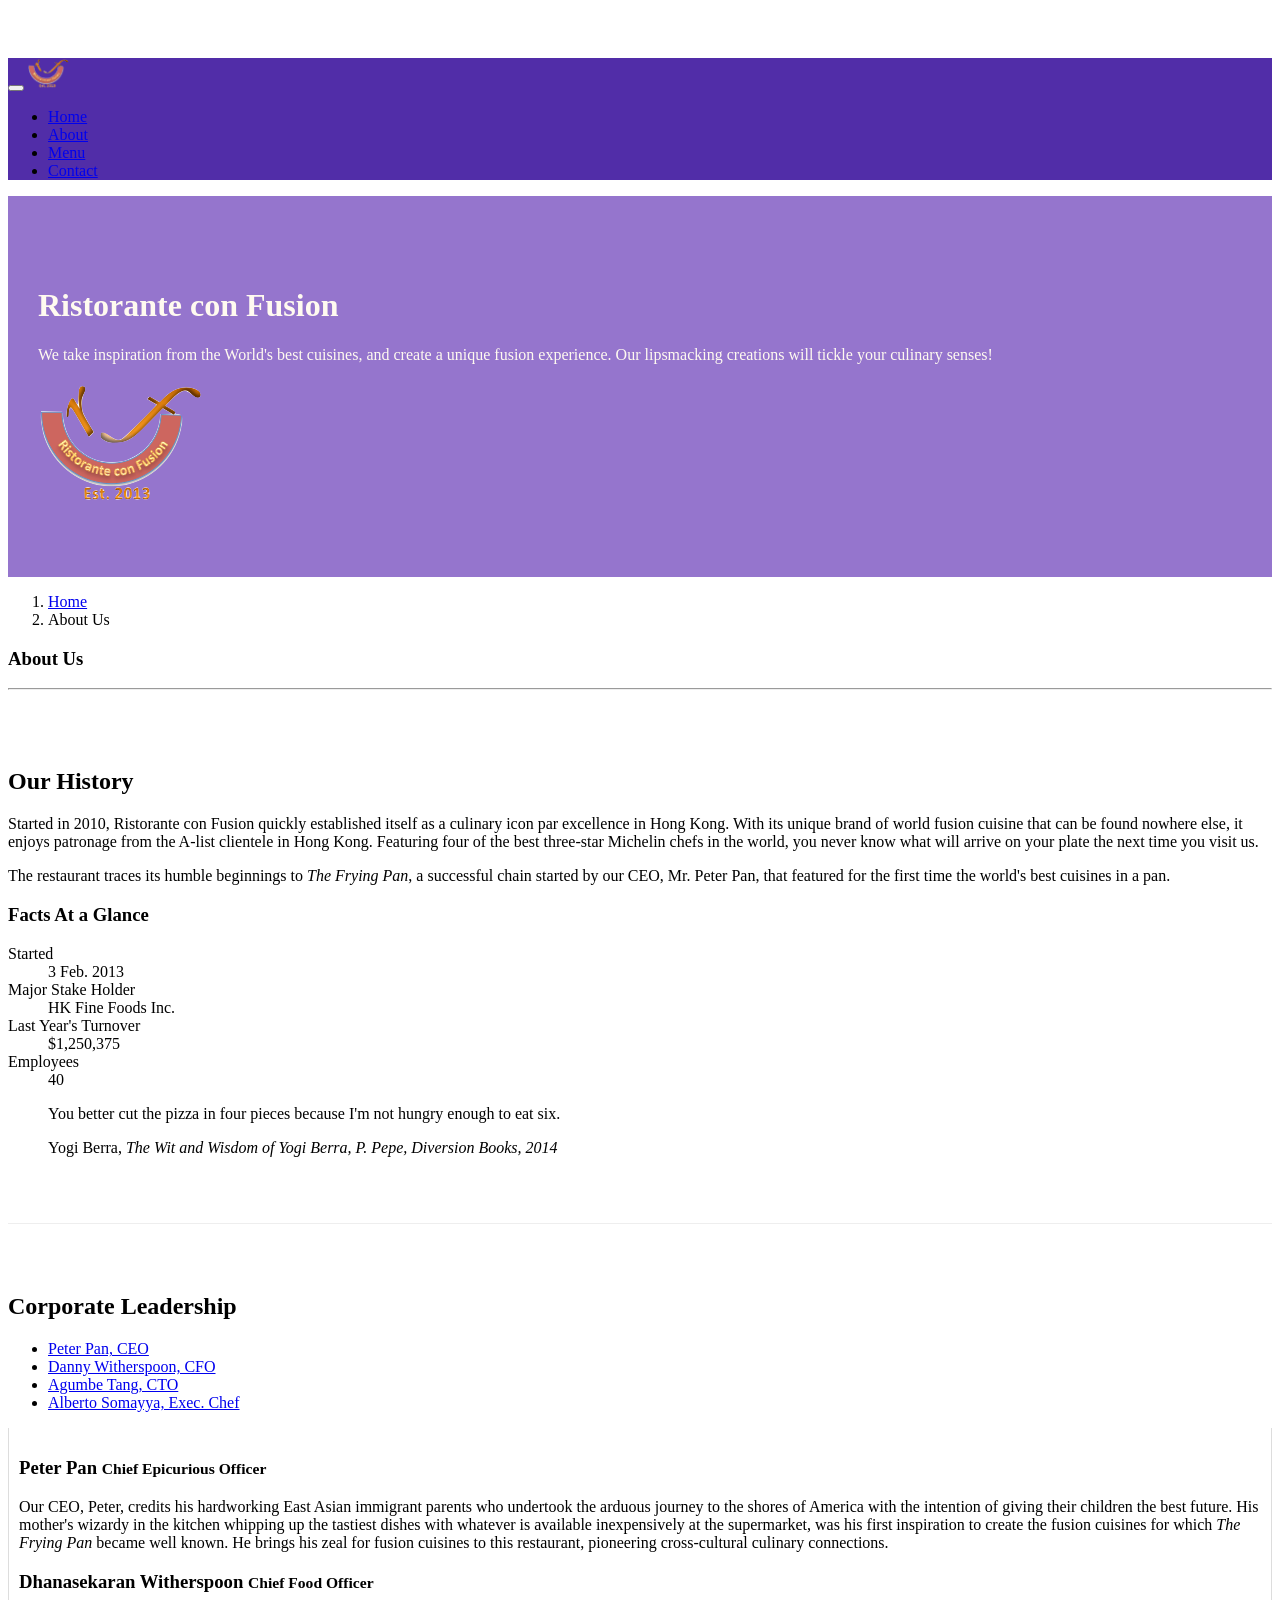
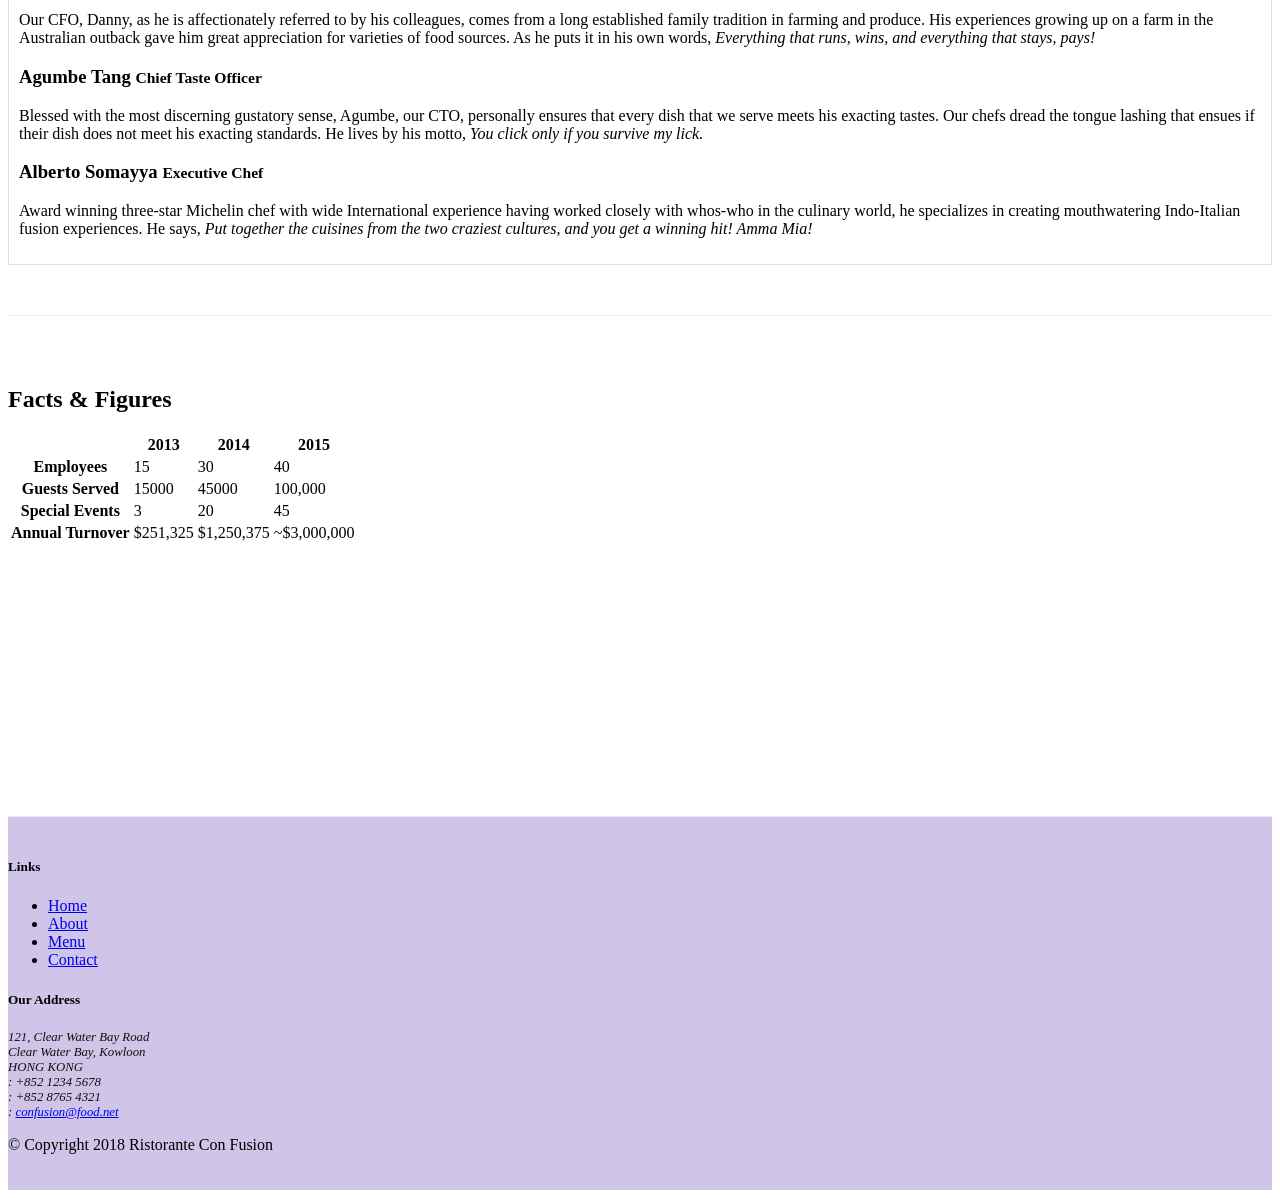
==== commit e1639933: "Tabs" ====
--- a/aboutus.html
+++ b/aboutus.html
@@ -106,28 +106,71 @@
         <div class="row row-content">
             <div class="col-12">
                 <h2>Corporate Leadership</h2>
-                <h3>Peter Pan <small>Chief Epicurious Officer</small></h3>
-                <p class="d-none d-sm-block">Our CEO, Peter, credits his hardworking East Asian immigrant parents who
-                    undertook the arduous journey to the shores of America with the intention of giving their children
-                    the best future. His mother's wizardy in the kitchen whipping up the tastiest dishes with whatever
-                    is available inexpensively at the supermarket, was his first inspiration to create the fusion
-                    cuisines for which <em>The Frying Pan</em> became well known. He brings his zeal for fusion cuisines
-                    to this restaurant, pioneering cross-cultural culinary connections.</p>
-                <h3>Dhanasekaran Witherspoon <small>Chief Food Officer</small></h3>
-                <p class="d-none d-sm-block">Our CFO, Danny, as he is affectionately referred to by his colleagues,
-                    comes from a long established family tradition in farming and produce. His experiences growing up on
-                    a farm in the Australian outback gave him great appreciation for varieties of food sources. As he
-                    puts it in his own words, <em>Everything that runs, wins, and everything that stays, pays!</em></p>
-                <h3>Agumbe Tang <small>Chief Taste Officer</small></h3>
-                <p class="d-none d-sm-block">Blessed with the most discerning gustatory sense, Agumbe, our CTO,
-                    personally ensures that every dish that we serve meets his exacting tastes. Our chefs dread the
-                    tongue lashing that ensues if their dish does not meet his exacting standards. He lives by his
-                    motto, <em>You click only if you survive my lick.</em></p>
-                <h3>Alberto Somayya <small>Executive Chef</small></h3>
-                <p class="d-none d-sm-block">Award winning three-star Michelin chef with wide International experience
-                    having worked closely with whos-who in the culinary world, he specializes in creating mouthwatering
-                    Indo-Italian fusion experiences. He says, <em>Put together the cuisines from the two craziest
-                        cultures, and you get a winning hit! Amma Mia!</em></p>
+                <ul class="nav nav-tabs">
+                    <li class="nav-item">
+                        <a class="nav-link active" href="#peter" role="tab" data-toggle="tab">Peter Pan, CEO</a>
+                    </li>
+                    <li class="nav-item">
+                        <a class="nav-link" href="#danny" role="tab" data-toggle="tab">Danny Witherspoon, CFO</a>
+                    </li>
+                    <li class="nav-item">
+                        <a class="nav-link" href="#agumbe" role="tab" data-toggle="tab">Agumbe Tang, CTO</a>
+                    </li>
+                    <li class="nav-item">
+                        <a class="nav-link" href="#alberto" role="tab" data-toggle="tab">Alberto Somayya, Exec. Chef</a>
+                    </li>
+                </ul>
+                <div class="tab-content">
+                    <div role="tabpanel" class="tab-pane fade show active" id="peter">
+                        <h3>Peter Pan <small>Chief Epicurious Officer</small></h3>
+                        <p class="d-none d-sm-block">Our CEO, Peter, credits his hardworking East Asian immigrant
+                            parents
+                            who
+                            undertook the arduous journey to the shores of America with the intention of giving their
+                            children
+                            the best future. His mother's wizardy in the kitchen whipping up the tastiest dishes with
+                            whatever
+                            is available inexpensively at the supermarket, was his first inspiration to create the
+                            fusion
+                            cuisines for which <em>The Frying Pan</em> became well known. He brings his zeal for fusion
+                            cuisines
+                            to this restaurant, pioneering cross-cultural culinary connections.</p>
+                    </div>
+                    <div role="tabpanel" class="tab-pane fade" id="danny">
+                        <h3>Dhanasekaran Witherspoon <small>Chief Food Officer</small></h3>
+                        <p class="d-none d-sm-block">Our CFO, Danny, as he is affectionately referred to by his
+                            colleagues,
+                            comes from a long established family tradition in farming and produce. His experiences
+                            growing
+                            up on
+                            a farm in the Australian outback gave him great appreciation for varieties of food sources.
+                            As
+                            he
+                            puts it in his own words, <em>Everything that runs, wins, and everything that stays,
+                                pays!</em>
+                        </p>
+                    </div>
+                    <div role="tabpanel" class="tab-pane fade" id="agumbe">
+                        <h3>Agumbe Tang <small>Chief Taste Officer</small></h3>
+                        <p class="d-none d-sm-block">Blessed with the most discerning gustatory sense, Agumbe, our CTO,
+                            personally ensures that every dish that we serve meets his exacting tastes. Our chefs dread
+                            the
+                            tongue lashing that ensues if their dish does not meet his exacting standards. He lives by
+                            his
+                            motto, <em>You click only if you survive my lick.</em></p>
+                    </div>
+                    <div role="tabpanel" class="tab-pane fade" id="alberto">
+                        <h3>Alberto Somayya <small>Executive Chef</small></h3>
+                        <p class="d-none d-sm-block">Award winning three-star Michelin chef with wide International
+                            experience
+                            having worked closely with whos-who in the culinary world, he specializes in creating
+                            mouthwatering
+                            Indo-Italian fusion experiences. He says, <em>Put together the cuisines from the two
+                                craziest
+                                cultures, and you get a winning hit! Amma Mia!</em></p>
+                    </div>
+
+                </div>
             </div>
         </div>
         <div class="row row-content">
--- a/css/styles.css
+++ b/css/styles.css
@@ -36,4 +36,13 @@
 
 .navbar-dark {
      background-color: #512DA8;
+}
+label{
+    font-weight: 500;
+}
+.tab-content{
+    border-left: 1px solid #ddd;
+    border-right: 1px solid #ddd;
+    border-bottom: 1px solid #ddd;
+    padding: 10px;
 }
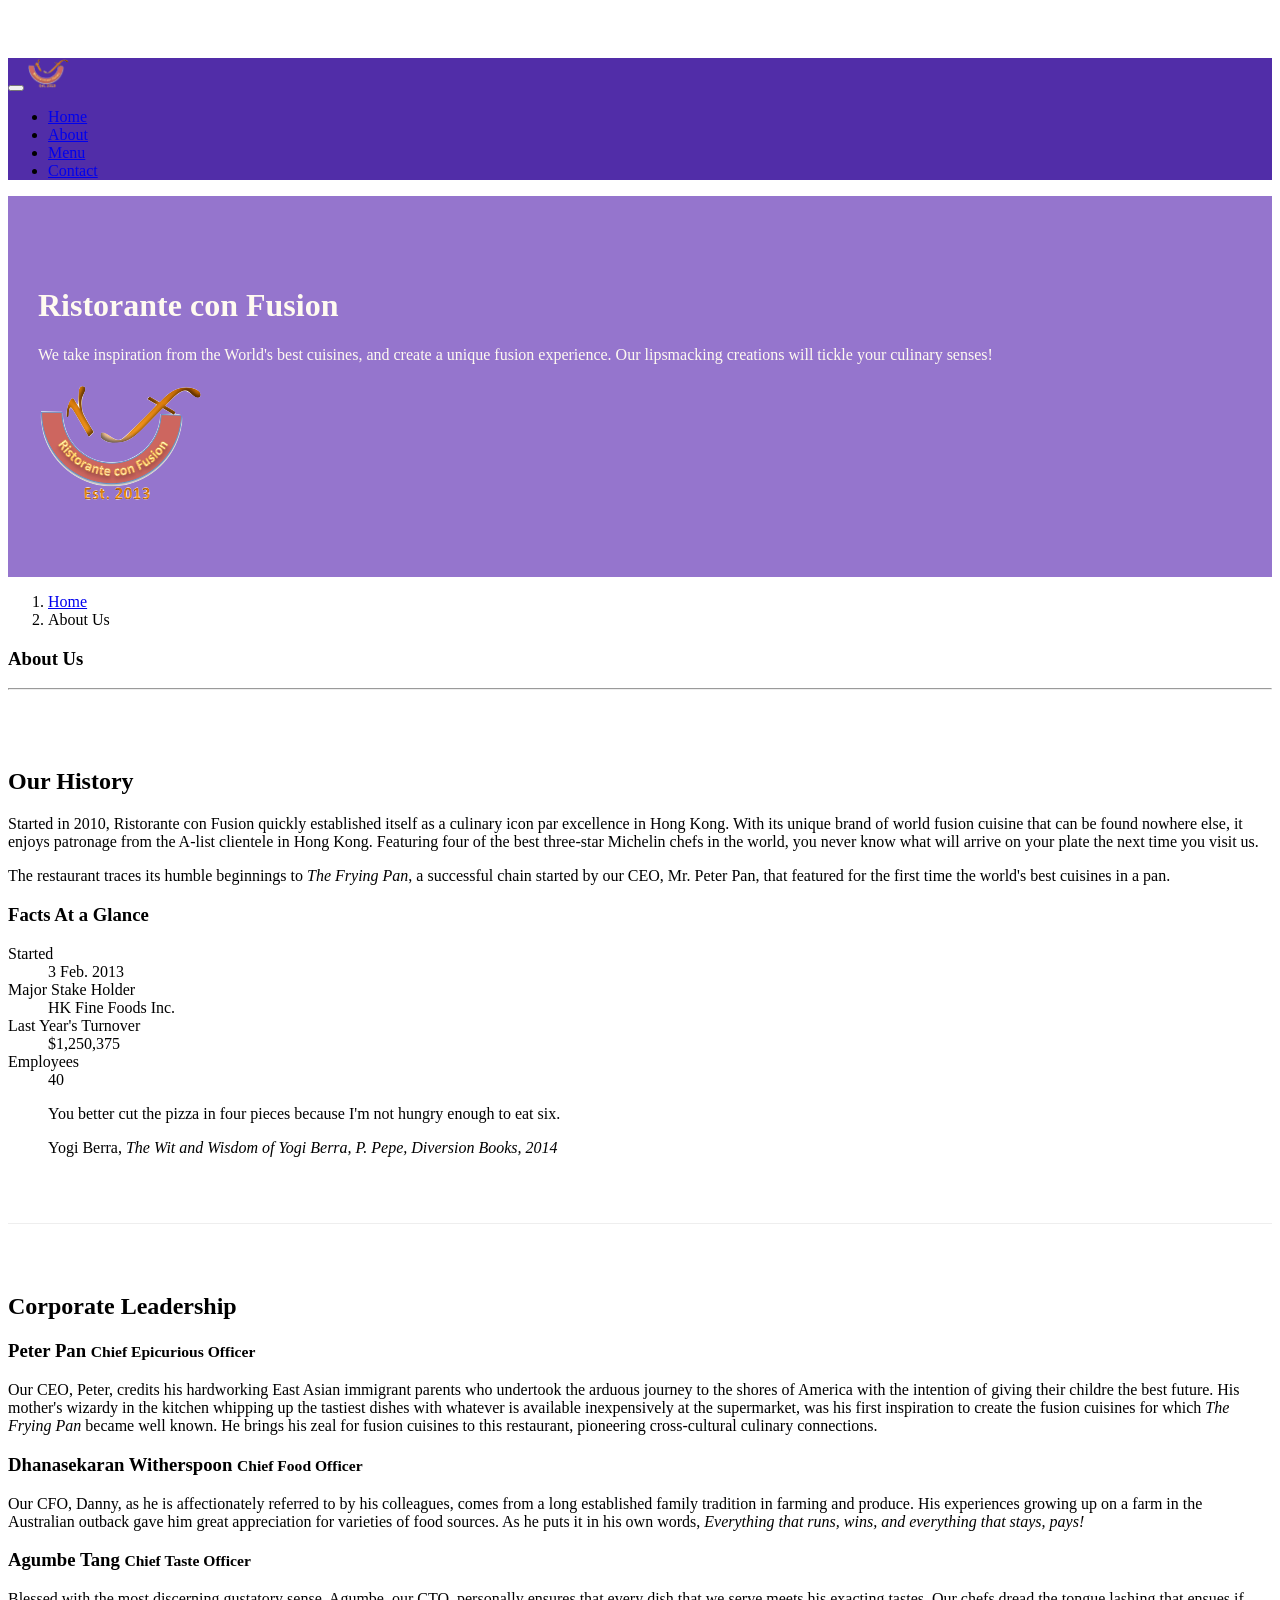
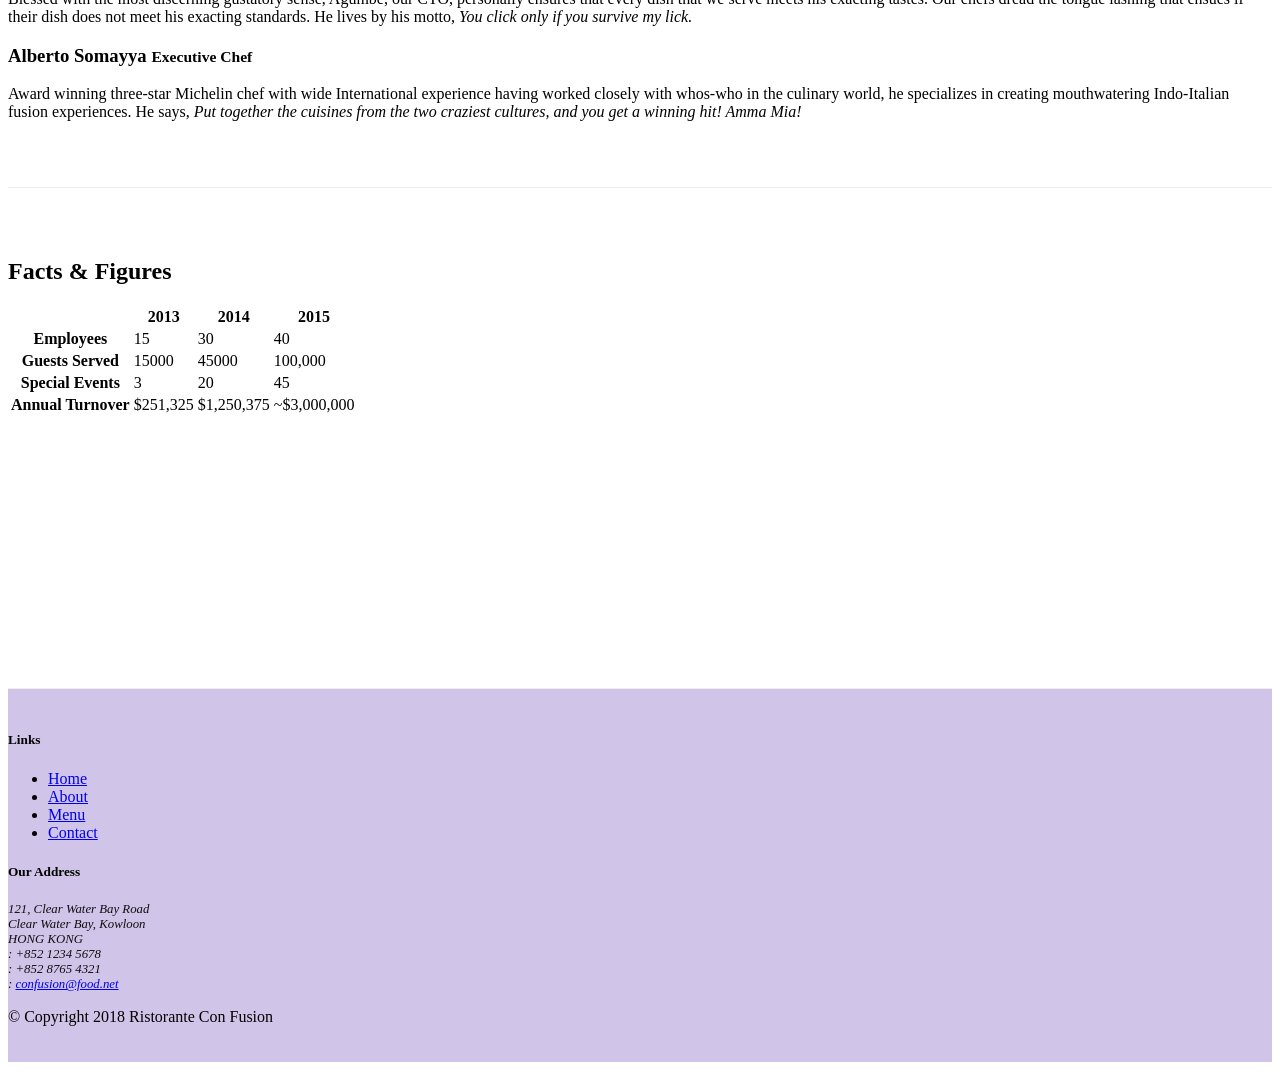
==== commit 9bd34209: "Accordion" ====
--- a/aboutus.html
+++ b/aboutus.html
@@ -106,70 +106,106 @@
         <div class="row row-content">
             <div class="col-12">
                 <h2>Corporate Leadership</h2>
-                <ul class="nav nav-tabs">
-                    <li class="nav-item">
-                        <a class="nav-link active" href="#peter" role="tab" data-toggle="tab">Peter Pan, CEO</a>
-                    </li>
-                    <li class="nav-item">
-                        <a class="nav-link" href="#danny" role="tab" data-toggle="tab">Danny Witherspoon, CFO</a>
-                    </li>
-                    <li class="nav-item">
-                        <a class="nav-link" href="#agumbe" role="tab" data-toggle="tab">Agumbe Tang, CTO</a>
-                    </li>
-                    <li class="nav-item">
-                        <a class="nav-link" href="#alberto" role="tab" data-toggle="tab">Alberto Somayya, Exec. Chef</a>
-                    </li>
-                </ul>
-                <div class="tab-content">
-                    <div role="tabpanel" class="tab-pane fade show active" id="peter">
-                        <h3>Peter Pan <small>Chief Epicurious Officer</small></h3>
-                        <p class="d-none d-sm-block">Our CEO, Peter, credits his hardworking East Asian immigrant
-                            parents
-                            who
-                            undertook the arduous journey to the shores of America with the intention of giving their
-                            children
-                            the best future. His mother's wizardy in the kitchen whipping up the tastiest dishes with
-                            whatever
-                            is available inexpensively at the supermarket, was his first inspiration to create the
-                            fusion
-                            cuisines for which <em>The Frying Pan</em> became well known. He brings his zeal for fusion
-                            cuisines
-                            to this restaurant, pioneering cross-cultural culinary connections.</p>
-                    </div>
-                    <div role="tabpanel" class="tab-pane fade" id="danny">
-                        <h3>Dhanasekaran Witherspoon <small>Chief Food Officer</small></h3>
-                        <p class="d-none d-sm-block">Our CFO, Danny, as he is affectionately referred to by his
-                            colleagues,
-                            comes from a long established family tradition in farming and produce. His experiences
-                            growing
-                            up on
-                            a farm in the Australian outback gave him great appreciation for varieties of food sources.
-                            As
-                            he
-                            puts it in his own words, <em>Everything that runs, wins, and everything that stays,
-                                pays!</em>
-                        </p>
-                    </div>
-                    <div role="tabpanel" class="tab-pane fade" id="agumbe">
-                        <h3>Agumbe Tang <small>Chief Taste Officer</small></h3>
-                        <p class="d-none d-sm-block">Blessed with the most discerning gustatory sense, Agumbe, our CTO,
-                            personally ensures that every dish that we serve meets his exacting tastes. Our chefs dread
-                            the
-                            tongue lashing that ensues if their dish does not meet his exacting standards. He lives by
-                            his
-                            motto, <em>You click only if you survive my lick.</em></p>
-                    </div>
-                    <div role="tabpanel" class="tab-pane fade" id="alberto">
-                        <h3>Alberto Somayya <small>Executive Chef</small></h3>
-                        <p class="d-none d-sm-block">Award winning three-star Michelin chef with wide International
-                            experience
-                            having worked closely with whos-who in the culinary world, he specializes in creating
-                            mouthwatering
-                            Indo-Italian fusion experiences. He says, <em>Put together the cuisines from the two
-                                craziest
-                                cultures, and you get a winning hit! Amma Mia!</em></p>
-                    </div>
-
+
+                <div id="accordion">
+                    <div class="card">
+                        <div class="card-header" role="tab" id="peterhead">
+                            <h3 class="mb-0">
+                                <a data-toggle="collapse" data-target="#peter">Peter Pan <small>Chief Epicurious
+                                        Officer</small>
+                                </a>
+                            </h3>
+                        </div>
+                        <div role="tabpanel" class="collapse show " id="peter" data-parent="#accordion">
+                            <div class="card-body">
+                                <p class="d-none d-sm-block">Our CEO, Peter, credits his hardworking East Asian
+                                    immigrant
+                                    parents who undertook the arduous journey to the shores of America with the
+                                    intention of
+                                    giving their childre the best future. His mother's wizardy in the kitchen whipping
+                                    up
+                                    the
+                                    tastiest dishes with
+                                    whatever is available inexpensively at the supermarket, was his first inspiration to
+                                    create
+                                    the
+                                    fusion cuisines for which <em>The Frying Pan</em> became well known. He brings his
+                                    zeal
+                                    for
+                                    fusion
+                                    cuisines to this restaurant, pioneering cross-cultural culinary connections.</p>
+                            </div>
+                        </div>
+                    </div>
+                    <div class="card">
+                        <div class="card-header" role="tab" id="dannyhead">
+                            <h3 class="mb-0">
+                                <a class="collapsed" data-toggle="collapse" data-target="#danny">
+                                    Dhanasekaran Witherspoon <small>Chief Food Officer</small>
+                                </a>
+                            </h3>
+                        </div>
+                        <div class="collapse" id="danny" data-parent="#accordion">
+                            <div class="card-body">
+                                <p class="d-none d-sm-block">Our CFO, Danny, as he is affectionately referred to by his
+                                    colleagues,
+                                    comes from a long established family tradition in farming and produce. His
+                                    experiences
+                                    growing
+                                    up on
+                                    a farm in the Australian outback gave him great appreciation for varieties of food
+                                    sources.
+                                    As
+                                    he
+                                    puts it in his own words, <em>Everything that runs, wins, and everything that stays,
+                                        pays!</em></p>
+                            </div>
+                        </div>
+                    </div>
+                    <div class="card">
+                        <div class="card-header" role="tab" id="agumbehead">
+                            <h3 class="mb-0">
+                                <a class="collapsed" data-toggle="collapse" data-target="#agumbe">
+                                    Agumbe Tang <small>Chief Taste Officer</small>
+                                </a>
+                            </h3>
+                        </div>
+                        <div class="collapse" id="agumbe" data-parent="#accordion">
+                            <div class="card-body">
+                                <p class="d-none d-sm-block">Blessed with the most discerning gustatory sense, Agumbe,
+                                    our CTO,
+                                    personally ensures that every dish that we serve meets his exacting tastes. Our
+                                    chefs dread
+                                    the
+                                    tongue lashing that ensues if their dish does not meet his exacting standards. He
+                                    lives by
+                                    his
+                                    motto, <em>You click only if you survive my lick.</em></p>
+                            </div>
+                        </div>
+                    </div>
+                    <div class="card">
+                        <div class="card-header" role="tab" id="albertohead">
+                            <h3 class="mb-0">
+                                <a class="collapsed" data-toggle="collapse" data-target="#alberto">
+                                    Alberto Somayya <small>Executive Chef</small>
+                                </a>
+                            </h3>
+                        </div>
+                        <div class="collapse" id="alberto" data-parent="#accordion">
+                            <div class="card-body">
+                                <p class="d-none d-sm-block">Award winning three-star Michelin chef with wide
+                                    International
+                                    experience
+                                    having worked closely with whos-who in the culinary world, he specializes in
+                                    creating
+                                    mouthwatering
+                                    Indo-Italian fusion experiences. He says, <em>Put together the cuisines from the two
+                                        craziest
+                                        cultures, and you get a winning hit! Amma Mia!</em></p>
+                            </div>
+                        </div>
+                    </div>
                 </div>
             </div>
         </div>
